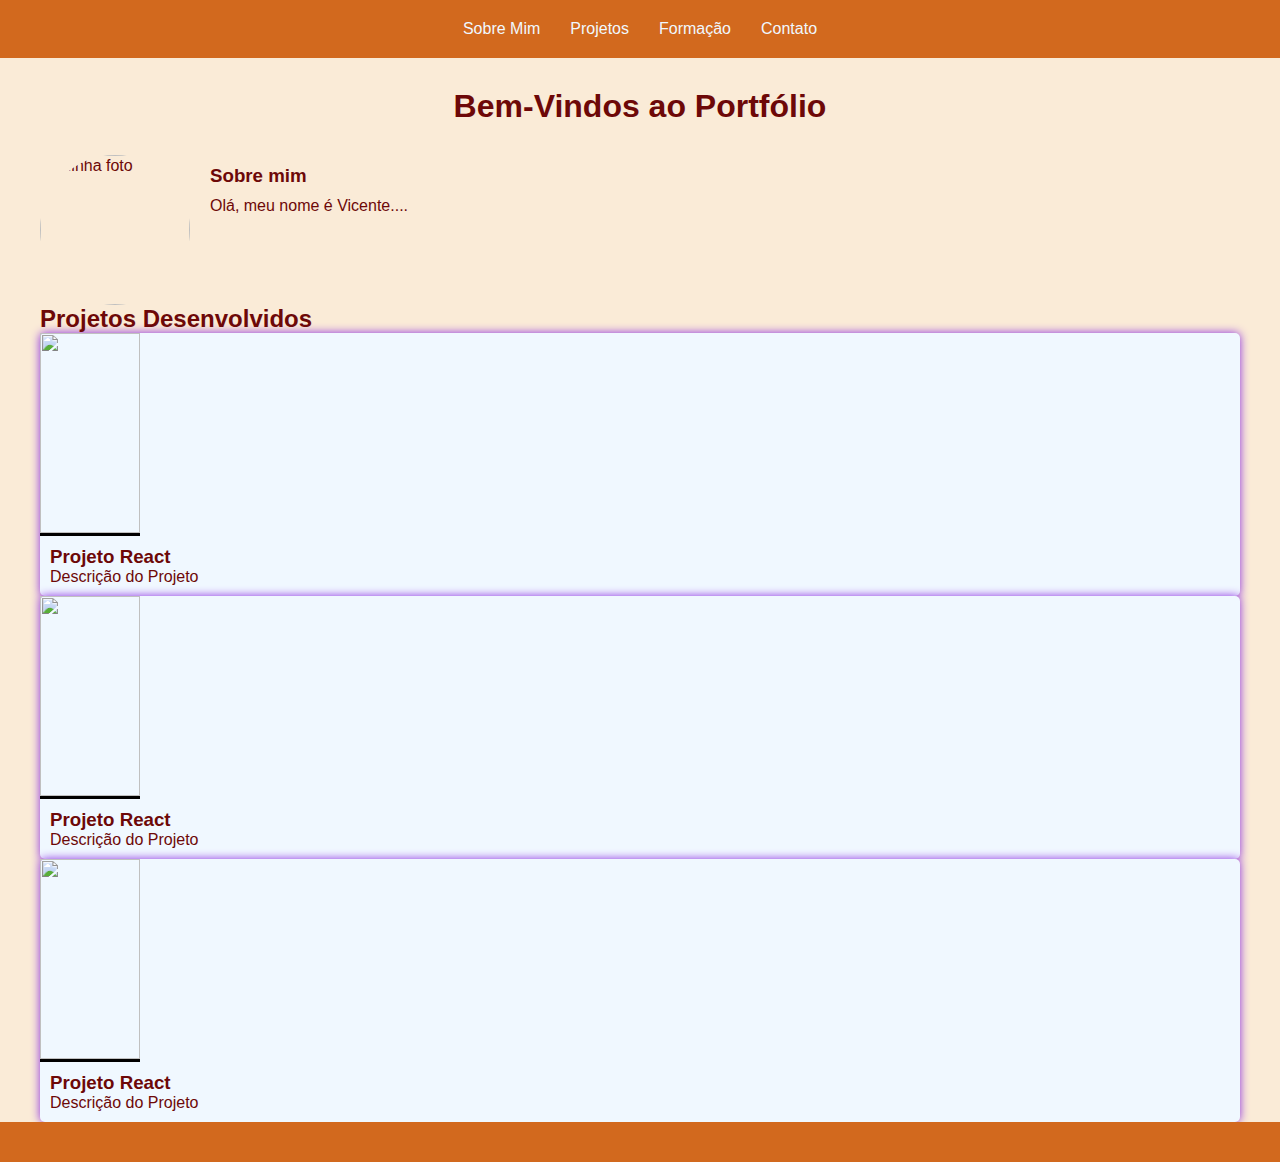
==== index.html @ 8ea1b026 "portfolio" ====
<html lang="en">

<head>
    <meta charset="UTF-8">
    <meta name="viewport" content="width=device-width, initial-scale=1.0">
    <link href="css/style.css" rel="stylesheet" />

    <title>Pagina inicial do Portfólio</title>
</head>

<body class="body">
    <header class="site-header">
        <div class="container">
            <nav class="main-navigation">
                <ul>
                    <li><a href="#sobre-mim">Sobre Mim</a></li></br>
                    <li><a href="#projetos">Projetos</a></li></br>
                    <li><a href="#formacao">Formação</a></li></br>
                    <li><a href="#contato">Contato</a></li></br>

                </ul>
            </nav>
        </div>
    </header>

    <main class="container">

        <div class="titulo">
            <h1>Bem-Vindos ao Portfólio</h1>
        </div>
        <section class="clearfix">
            <div>
                <img class="profile-pic"
                    src="https://cdn.dooca.store/559/products/pcgc03-e-5_640x640+fill_ffffff.png?v=1671125504&webp=0"
                    alt="Minha foto" />


            </div>
            <div class="nome-portfolio">
                <h3>Sobre mim</h3>
            </div>
            <div>
                <p>Olá, meu nome é Vicente....</p>
            </div>
        </section>
        <section>
            <h2>Projetos Desenvolvidos</h2>
            <div class="project-grid"></div>
            <article class="project-item">
                <img src="https://devsagaz.com.br/content/images/2023/05/Ekran-Resmi-2019-11-18-18.08.13.png" />
                <div class="project-info">
                    <h3>Projeto React</h3>
                    <p>Descrição do Projeto</p>
                </div>
            </article>
            <article class="project-item">
                <img src="https://devsagaz.com.br/content/images/2023/05/Ekran-Resmi-2019-11-18-18.08.13.png" />
                <div class="project-info">
                    <h3>Projeto React</h3>
                    <p>Descrição do Projeto</p>
                </div>
            </article>
            <article class="project-item">
                <img src="https://devsagaz.com.br/content/images/2023/05/Ekran-Resmi-2019-11-18-18.08.13.png" />
                <div class="project-info">
                    <h3>Projeto React</h3>
                    <p>Descrição do Projeto</p>
                </div>
            </article>
            </div>
        </section>
        <div>

        </div>

    </main>

    <footer class="site-footer">

    </footer>

</body>

</html>
---- css/style.css ----
*{
    margin: 0;
    padding: 0;
}

.body{
    font-family: Verdana, Geneva, Tahoma, sans-serif;
    background-color: antiquewhite;
    color: rgb(109, 8, 8);
}
.titulo{

    padding: 30 300px;
    text-align: center;
}

.nome-portfolio{
    padding: 10 0px;
}
.projetos-desenvolvidos{
    border: 1px solid black;
    background-color: aliceblue;
    border-radius: 10px;
    width: 300px;
}

/*.ajuste-imagem{
    width: 300px;
    border-radius: 1px;
}
*/

.project-grid{
    display: grid;
    gap: 20px;
    grid-template-columns: repeat(auto-fit, minmax(300px, 1fr));
}
.project-item{
    background-color: aliceblue;
    box-shadow: 0 0 10px blueviolet;
    border-radius: 5px;
}

.project-item img{
    width: 100px;
    height: 200px;
    object-fit: contain;
    border-bottom: 3px solid black;
}

.project-info {
    padding: 10px;
}

.container{
    max-width: 1200px;
    padding: 0 20px;
    margin: auto;
}

/*.circle img{
    position: absolute;
    bottom: 0;
    max-width: 150px;
}
.circle {
    background-color: #aaa;
    border-radius: 50%;
    width: 150px;
    height: 150px;
    overflow: hidden;
    position: relative;
  }
*/

.profile-pic{
    float: left;
    width: 150px;
    height: 150px;
    border-radius: 50%;
    object-fit: cover;
    margin-right: 20px;
}

.clearfix::after{
    content: "";
    clear: both;
    display: table;
}
.site-header, .site-footer{
    background-color: chocolate;
    color: aquamarine;
    padding: 20px 0;
}
.main-navigation ul{
    display: flex;
    justify-content: center;
    list-style-type: none;
}

.main-navigation a{
    color: aliceblue;
    text-decoration: none;
}
.main-navigation li{
    padding: 0 15px;
}
.main-principal{
    background-color: rgb(238, 215, 207);
}
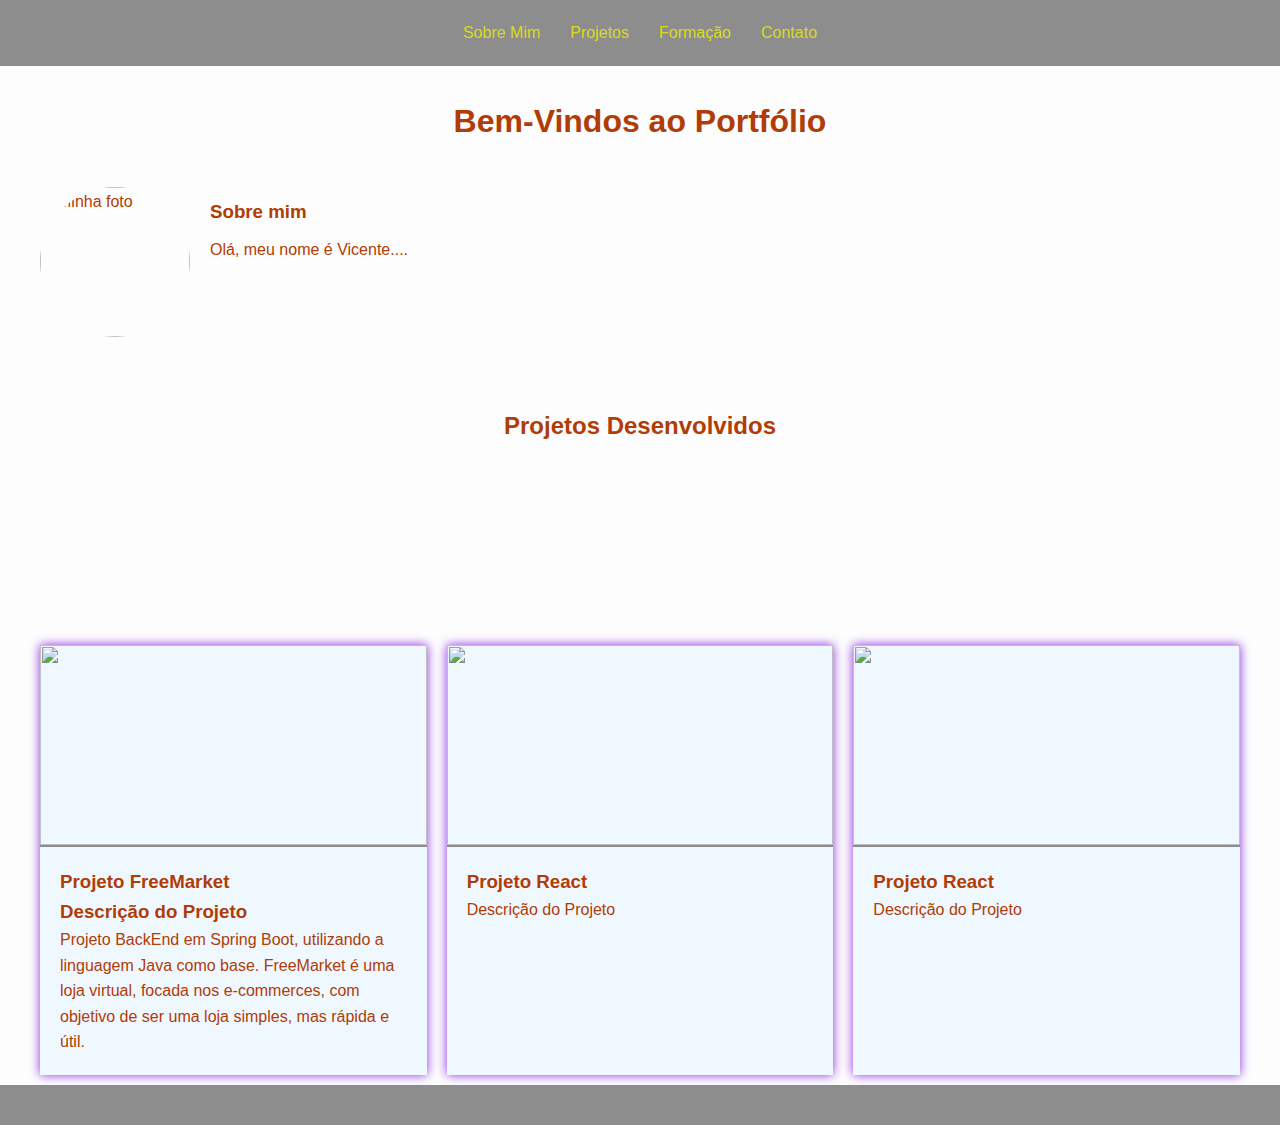
==== commit 349f0cff: "correção e melhorias" ====
--- a/index.html
+++ b/index.html
@@ -3,12 +3,23 @@
 <head>
     <meta charset="UTF-8">
     <meta name="viewport" content="width=device-width, initial-scale=1.0">
+    
+    <meta name="description"
+        content="Portfólio de Vicente Yoneyama Júnior, acadêmico do curso de Engenharia de Software da instituição IFPR - Paranavaí">
+    <meta name="keywords" content="desenvolvedor web, portfólio, projetos web, formação em programação">
+    <meta name="author" content="Vicente Yoneyama Júnior">
+    <!-- Open Graph / Facebook -->
+    <meta property="og:title" content="Nome do Portfólio - Desenvolvedor Web">
+    <meta property="og:description" content="Portfólio de [Seu Nome], desenvolvedor web.">
+    <meta property="og:image" content="URL_da_Imagem_de_Destaque">
+    <meta property="og:url" content="URL_da_Página">
+
     <link href="css/style.css" rel="stylesheet" />
 
-    <title>Pagina inicial do Portfólio</title>
+    <title>Portfólio Vicente Yoneyama Júnior</title>
 </head>
 
-<body class="body">
+<body>
     <header class="site-header">
         <div class="container">
             <nav class="main-navigation">
@@ -28,7 +39,7 @@
         <div class="titulo">
             <h1>Bem-Vindos ao Portfólio</h1>
         </div>
-        <section class="clearfix">
+        <section id="sobre-mim" class="section clearfix">
             <div>
                 <img class="profile-pic"
                     src="https://cdn.dooca.store/559/products/pcgc03-e-5_640x640+fill_ffffff.png?v=1671125504&webp=0"
@@ -43,30 +54,36 @@
                 <p>Olá, meu nome é Vicente....</p>
             </div>
         </section>
-        <section>
-            <h2>Projetos Desenvolvidos</h2>
-            <div class="project-grid"></div>
-            <article class="project-item">
-                <img src="https://devsagaz.com.br/content/images/2023/05/Ekran-Resmi-2019-11-18-18.08.13.png" />
-                <div class="project-info">
-                    <h3>Projeto React</h3>
-                    <p>Descrição do Projeto</p>
-                </div>
-            </article>
-            <article class="project-item">
-                <img src="https://devsagaz.com.br/content/images/2023/05/Ekran-Resmi-2019-11-18-18.08.13.png" />
-                <div class="project-info">
-                    <h3>Projeto React</h3>
-                    <p>Descrição do Projeto</p>
-                </div>
-            </article>
-            <article class="project-item">
-                <img src="https://devsagaz.com.br/content/images/2023/05/Ekran-Resmi-2019-11-18-18.08.13.png" />
-                <div class="project-info">
-                    <h3>Projeto React</h3>
-                    <p>Descrição do Projeto</p>
-                </div>
-            </article>
+        <section id="projetos" class="section">
+            <div class="dev-project">
+                <h2>Projetos Desenvolvidos</h2>
+            </div>
+            <div class="projects-grid">
+                <article class="project-item">
+                    <img src="https://pbs.twimg.com/profile_images/1235868806079057921/fTL08u_H_400x400.png" />
+                    <div class="project-info">
+                        <h3>Projeto FreeMarket</h3>
+                        <h3>Descrição do Projeto</h3>
+                        <p>Projeto BackEnd em Spring Boot, utilizando a linguagem Java como base.
+                            FreeMarket é uma loja virtual, focada nos e-commerces, com objetivo
+                            de ser uma loja simples, mas rápida e útil.
+                        </p>
+                    </div>
+                </article>
+                <article class="project-item">
+                    <img src="https://devsagaz.com.br/content/images/2023/05/Ekran-Resmi-2019-11-18-18.08.13.png" />
+                    <div class="project-info">
+                        <h3>Projeto React</h3>
+                        <p>Descrição do Projeto</p>
+                    </div>
+                </article>
+                <article class="project-item">
+                    <img src="https://devsagaz.com.br/content/images/2023/05/Ekran-Resmi-2019-11-18-18.08.13.png" />
+                    <div class="project-info">
+                        <h3>Projeto React</h3>
+                        <p>Descrição do Projeto</p>
+                    </div>
+                </article>
             </div>
         </section>
         <div>
--- a/css/style.css
+++ b/css/style.css
@@ -1,95 +1,23 @@
-*{
+@import url(variable.css);
+
+*, *::before, *::after {
     margin: 0;
     padding: 0;
 }
-
-.body{
+body{
     font-family: Verdana, Geneva, Tahoma, sans-serif;
-    background-color: antiquewhite;
-    color: rgb(109, 8, 8);
+    line-height: 1.6;
+    color: rgb(177, 60, 5);
+    background-color: rgb(253, 253, 253);
 }
-.titulo{
-
-    padding: 30 300px;
-    text-align: center;
-}
-
-.nome-portfolio{
-    padding: 10 0px;
-}
-.projetos-desenvolvidos{
-    border: 1px solid black;
-    background-color: aliceblue;
-    border-radius: 10px;
-    width: 300px;
-}
-
-/*.ajuste-imagem{
-    width: 300px;
-    border-radius: 1px;
-}
-*/
-
-.project-grid{
-    display: grid;
-    gap: 20px;
-    grid-template-columns: repeat(auto-fit, minmax(300px, 1fr));
-}
-.project-item{
-    background-color: aliceblue;
-    box-shadow: 0 0 10px blueviolet;
-    border-radius: 5px;
-}
-
-.project-item img{
-    width: 100px;
-    height: 200px;
-    object-fit: contain;
-    border-bottom: 3px solid black;
-}
-
-.project-info {
-    padding: 10px;
-}
-
 .container{
     max-width: 1200px;
     padding: 0 20px;
     margin: auto;
 }
-
-/*.circle img{
-    position: absolute;
-    bottom: 0;
-    max-width: 150px;
-}
-.circle {
-    background-color: #aaa;
-    border-radius: 50%;
-    width: 150px;
-    height: 150px;
-    overflow: hidden;
-    position: relative;
-  }
-*/
-
-.profile-pic{
-    float: left;
-    width: 150px;
-    height: 150px;
-    border-radius: 50%;
-    object-fit: cover;
-    margin-right: 20px;
-}
-
-.clearfix::after{
-    content: "";
-    clear: both;
-    display: table;
-}
 .site-header, .site-footer{
-    background-color: chocolate;
-    color: aquamarine;
+    background-color: var(--primary-color);
+    color: rgb(34, 175, 6);
     padding: 20px 0;
 }
 .main-navigation ul{
@@ -98,13 +26,107 @@
     list-style-type: none;
 }
 
-.main-navigation a{
-    color: aliceblue;
-    text-decoration: none;
-}
 .main-navigation li{
     padding: 0 15px;
 }
+.main-navigation a{
+    color: rgb(216, 219, 30);
+    text-decoration: none;
+}
+.section{
+    padding: 10px 0;
+}
+.profile-pic{
+    float: left;
+    width: 150px;
+    height: 150px;
+    border-radius: 50%;
+    object-fit: cover;
+    margin-right: 20px;
+    animation: fadeIn 2s;
+}
+
+.dev-project{
+    padding: 50px;
+    text-align: center;
+    display: flex;
+    justify-content: center;
+    align-items: top;
+    margin-bottom: 150px;
+}
+
+.nome-portfolio{
+    padding: 10 0px;
+}
+.projects-grid {
+    display: grid;
+    grid-gap: 20px;
+    grid-template-columns: repeat(auto-fit, minmax(300px, 1fr));
+}
+
+.project-item{
+    background-color: aliceblue;
+    box-shadow: 0 0 10px blueviolet;
+    transition: box-shadow var(--transition-speed) ;
+}
+.project-item:hover{
+    box-shadow: 0 0 15px red;
+}
+
+.project-item img{
+    width: 100%;
+    height: 200px;
+    object-fit: contain;
+    border-bottom: 2px solid var(--primary-color)
+}
+
+.project-info {
+    padding: 20px;
+}
+
+.contact-info {
+    margin-top: 20px;
+}
+
+.clearfix::after{
+    content: "";
+    clear: both;
+    display: table;
+}
 .main-principal{
-    background-color: rgb(238, 215, 207);
-}+    background-color: rgb(129, 42, 13);
+}
+
+.titulo{
+
+    padding: 30 300px;
+    text-align: center;
+}
+
+@media screen and (max-width: 760px) {
+    .main-navigation ul{
+        flex-direction: column;
+    }
+    .main-navigation li{
+        margin-bottom: 10px;
+        font-size: large;
+    }
+    .profile-pic{
+        float: none;
+        display: block;
+        margin: 0 auto;
+    }
+    .section{
+        text-align: center;
+    }
+}
+
+@keyframes fadeIn {
+    from{opacity: 0;}
+    to{opacity: 1;}
+}
+/*@keyframes fadeIn {
+    from{opacity: 0;}
+    to{opacity: 1;}
+}
+*/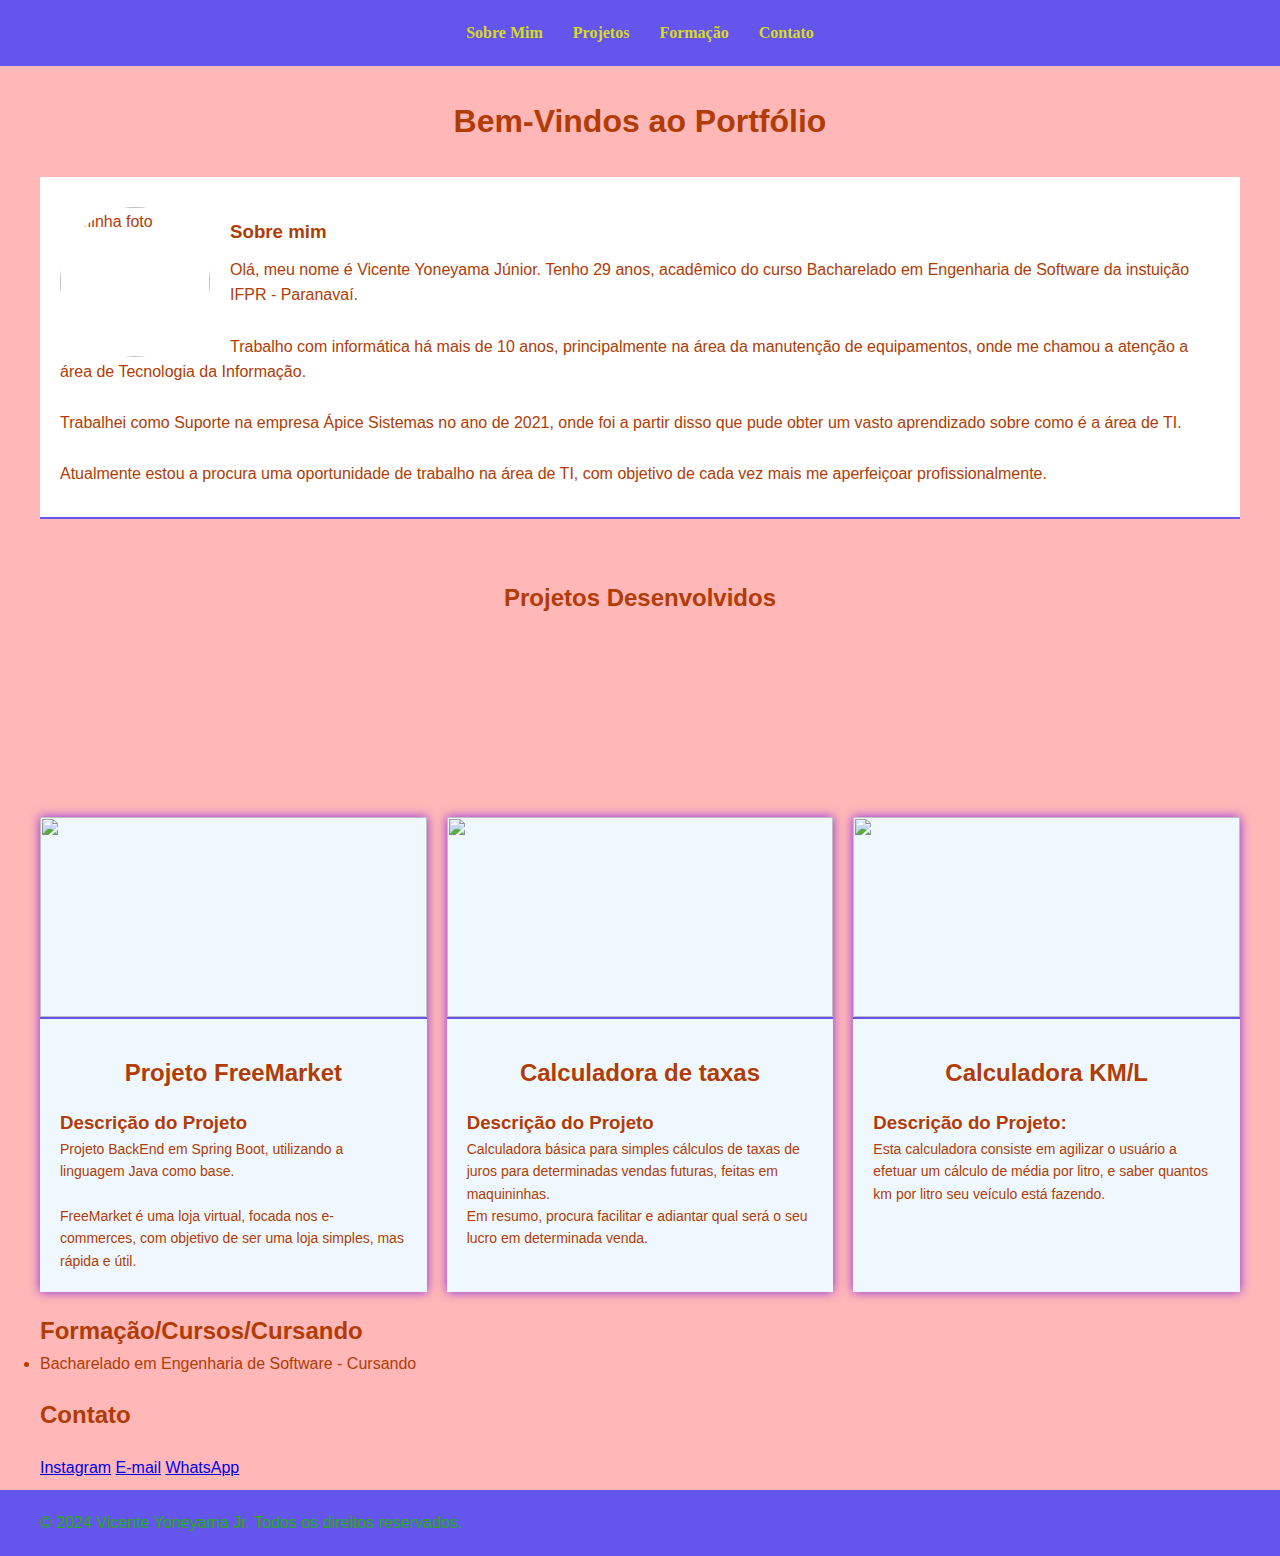
==== commit ddd80acd: "index.js, mudança de aparencia do index.html e alterações no style" ====
--- a/index.html
+++ b/index.html
@@ -3,7 +3,7 @@
 <head>
     <meta charset="UTF-8">
     <meta name="viewport" content="width=device-width, initial-scale=1.0">
-    
+
     <meta name="description"
         content="Portfólio de Vicente Yoneyama Júnior, acadêmico do curso de Engenharia de Software da instituição IFPR - Paranavaí">
     <meta name="keywords" content="desenvolvedor web, portfólio, projetos web, formação em programação">
@@ -36,13 +36,15 @@
 
     <main class="container">
 
+        
         <div class="titulo">
             <h1>Bem-Vindos ao Portfólio</h1>
         </div>
-        <section id="sobre-mim" class="section clearfix">
+        <article class="projects-item-about-me">
+          <section id="sobre-mim" class="section clearfix">
             <div>
                 <img class="profile-pic"
-                    src="https://cdn.dooca.store/559/products/pcgc03-e-5_640x640+fill_ffffff.png?v=1671125504&webp=0"
+                    src="https://scontent.fpoa10-1.fna.fbcdn.net/v/t39.30808-1/283891126_3219366348389173_3777387156315779107_n.jpg?stp=dst-jpg_p160x160&_nc_cat=102&ccb=1-7&_nc_sid=5f2048&_nc_eui2=AeFA-M-OtYTYO6gqMR4PvQKE1JZuvB2tTPTUlm68Ha1M9K4TaTdrjVkkFZSaRKCKWke-gynCxLwNi3ejExiL33qG&_nc_ohc=8yw2MXPkxgUAX_AHnWp&_nc_ht=scontent.fpoa10-1.fna&oh=00_AfDrEN3D4ZDpf0EzDbvxOx6LE5D0V97LXMas7DfnKXE6BA&oe=65FD7F28"
                     alt="Minha foto" />
 
 
@@ -51,8 +53,18 @@
                 <h3>Sobre mim</h3>
             </div>
             <div>
-                <p>Olá, meu nome é Vicente....</p>
+                <p class="letra-portfolio">Olá, meu nome é Vicente Yoneyama Júnior. Tenho 29 anos, acadêmico do curso
+                    Bacharelado em Engenharia de Software da instuição IFPR - Paranavaí.</br></br>
+                    Trabalho com informática há mais de 10 anos, principalmente na área da manutenção
+                    de equipamentos, onde me chamou a atenção a área de Tecnologia da Informação.</br></br>
+                    Trabalhei como Suporte na empresa Ápice Sistemas no ano de 2021, onde foi a partir disso
+                    que pude obter um vasto aprendizado sobre como é a área de TI.</br></br>
+                    Atualmente estou a procura uma oportunidade de trabalho na área de TI, com objetivo
+                    de cada vez mais me aperfeiçoar profissionalmente.
+
+                </p>
             </div>
+        </article>
         </section>
         <section id="projetos" class="section">
             <div class="dev-project">
@@ -62,38 +74,66 @@
                 <article class="project-item">
                     <img src="https://pbs.twimg.com/profile_images/1235868806079057921/fTL08u_H_400x400.png" />
                     <div class="project-info">
-                        <h3>Projeto FreeMarket</h3>
+                        <h2 class="alinhador-project-info">Projeto FreeMarket</h2>
                         <h3>Descrição do Projeto</h3>
-                        <p>Projeto BackEnd em Spring Boot, utilizando a linguagem Java como base.
+                        <p class="project-info-description">Projeto BackEnd em Spring Boot, utilizando a linguagem Java
+                            como base. </br></br>
                             FreeMarket é uma loja virtual, focada nos e-commerces, com objetivo
                             de ser uma loja simples, mas rápida e útil.
                         </p>
                     </div>
                 </article>
                 <article class="project-item">
-                    <img src="https://devsagaz.com.br/content/images/2023/05/Ekran-Resmi-2019-11-18-18.08.13.png" />
+                    <img
+                        src="https://upload.wikimedia.org/wikipedia/commons/thumb/9/99/Unofficial_JavaScript_logo_2.svg/1200px-Unofficial_JavaScript_logo_2.svg.png" />
                     <div class="project-info">
-                        <h3>Projeto React</h3>
-                        <p>Descrição do Projeto</p>
+                        <h2 class="alinhador-project-info">Calculadora de taxas</h2>
+                        <h3>Descrição do Projeto</h3>
+                        <p class="project-info-description">Calculadora básica para simples cálculos de taxas
+                            de juros para determinadas vendas futuras, feitas em maquininhas. </br>
+                            Em resumo, procura facilitar e adiantar qual
+                            será o seu lucro em determinada venda.
+                        </p>
                     </div>
                 </article>
                 <article class="project-item">
-                    <img src="https://devsagaz.com.br/content/images/2023/05/Ekran-Resmi-2019-11-18-18.08.13.png" />
+                    <img src="https://ayltoninacio.com.br/img/p/32w1500.jpg" />
                     <div class="project-info">
-                        <h3>Projeto React</h3>
-                        <p>Descrição do Projeto</p>
+                        <h2 class="alinhador-project-info">Calculadora KM/L</h2>
+                        <h3>Descrição do Projeto:</h3>
+                        <p class="project-info-description">Esta calculadora
+                            consiste em agilizar o usuário a efetuar um cálculo
+                            de média por litro, e saber quantos km por litro
+                            seu veículo está fazendo.
+                        </p>
                     </div>
                 </article>
             </div>
         </section>
-        <div>
+        <section id="formacao" class="section">
+            <h2>Formação/Cursos/Cursando</h2>
+            <ul>
+                <li>Bacharelado em Engenharia de Software - Cursando</li>
+            </ul>
+        </section>
 
-        </div>
+        <section id="contato" class="container section">
+            <h2>Contato</h2>
+            <div class="contact-info">
 
+                <a href="https://instagram.com/yoneyamav94" target="_blank" rel="noopener noreferrer">Instagram</a>
+
+                <a href="mailto:vicenteyoneyama@gmail.com">E-mail</a>
+
+                <a href="https://wa.me/+5544998381173" target="_blank" rel="noopener noreferrer">WhatsApp</a>
+            </div>
+        </section>
     </main>
 
     <footer class="site-footer">
-
+        <div class="container">
+            <p>&copy; 2024 Vicente Yoneyama Jr. Todos os direitos reservados.</p>
+        </div>
     </footer>
 
 </body>
--- a/css/style.css
+++ b/css/style.css
@@ -8,7 +8,7 @@
     font-family: Verdana, Geneva, Tahoma, sans-serif;
     line-height: 1.6;
     color: rgb(177, 60, 5);
-    background-color: rgb(253, 253, 253);
+    background-color: rgb(255, 183, 183);
 }
 .container{
     max-width: 1200px;
@@ -31,7 +31,9 @@
 }
 .main-navigation a{
     color: rgb(216, 219, 30);
+    font-family: 'Lucida Sans';
     text-decoration: none;
+    font-weight: bold;
 }
 .section{
     padding: 10px 0;
@@ -58,10 +60,18 @@
 .nome-portfolio{
     padding: 10 0px;
 }
+.letra-portfolio{
+    font-weight: 12px;
+}
 .projects-grid {
     display: grid;
     grid-gap: 20px;
     grid-template-columns: repeat(auto-fit, minmax(300px, 1fr));
+}
+.projects-item-about-me{
+    padding: 20px;
+    background-color: rgb(255, 255, 255);
+    border-bottom: 2px solid var(--primary-color)
 }
 
 .project-item{
@@ -82,6 +92,13 @@
 
 .project-info {
     padding: 20px;
+}
+.project-info-description {
+    font-size: 14px;
+}
+.alinhador-project-info{
+    text-align: center;
+    padding: 15px;
 }
 
 .contact-info {
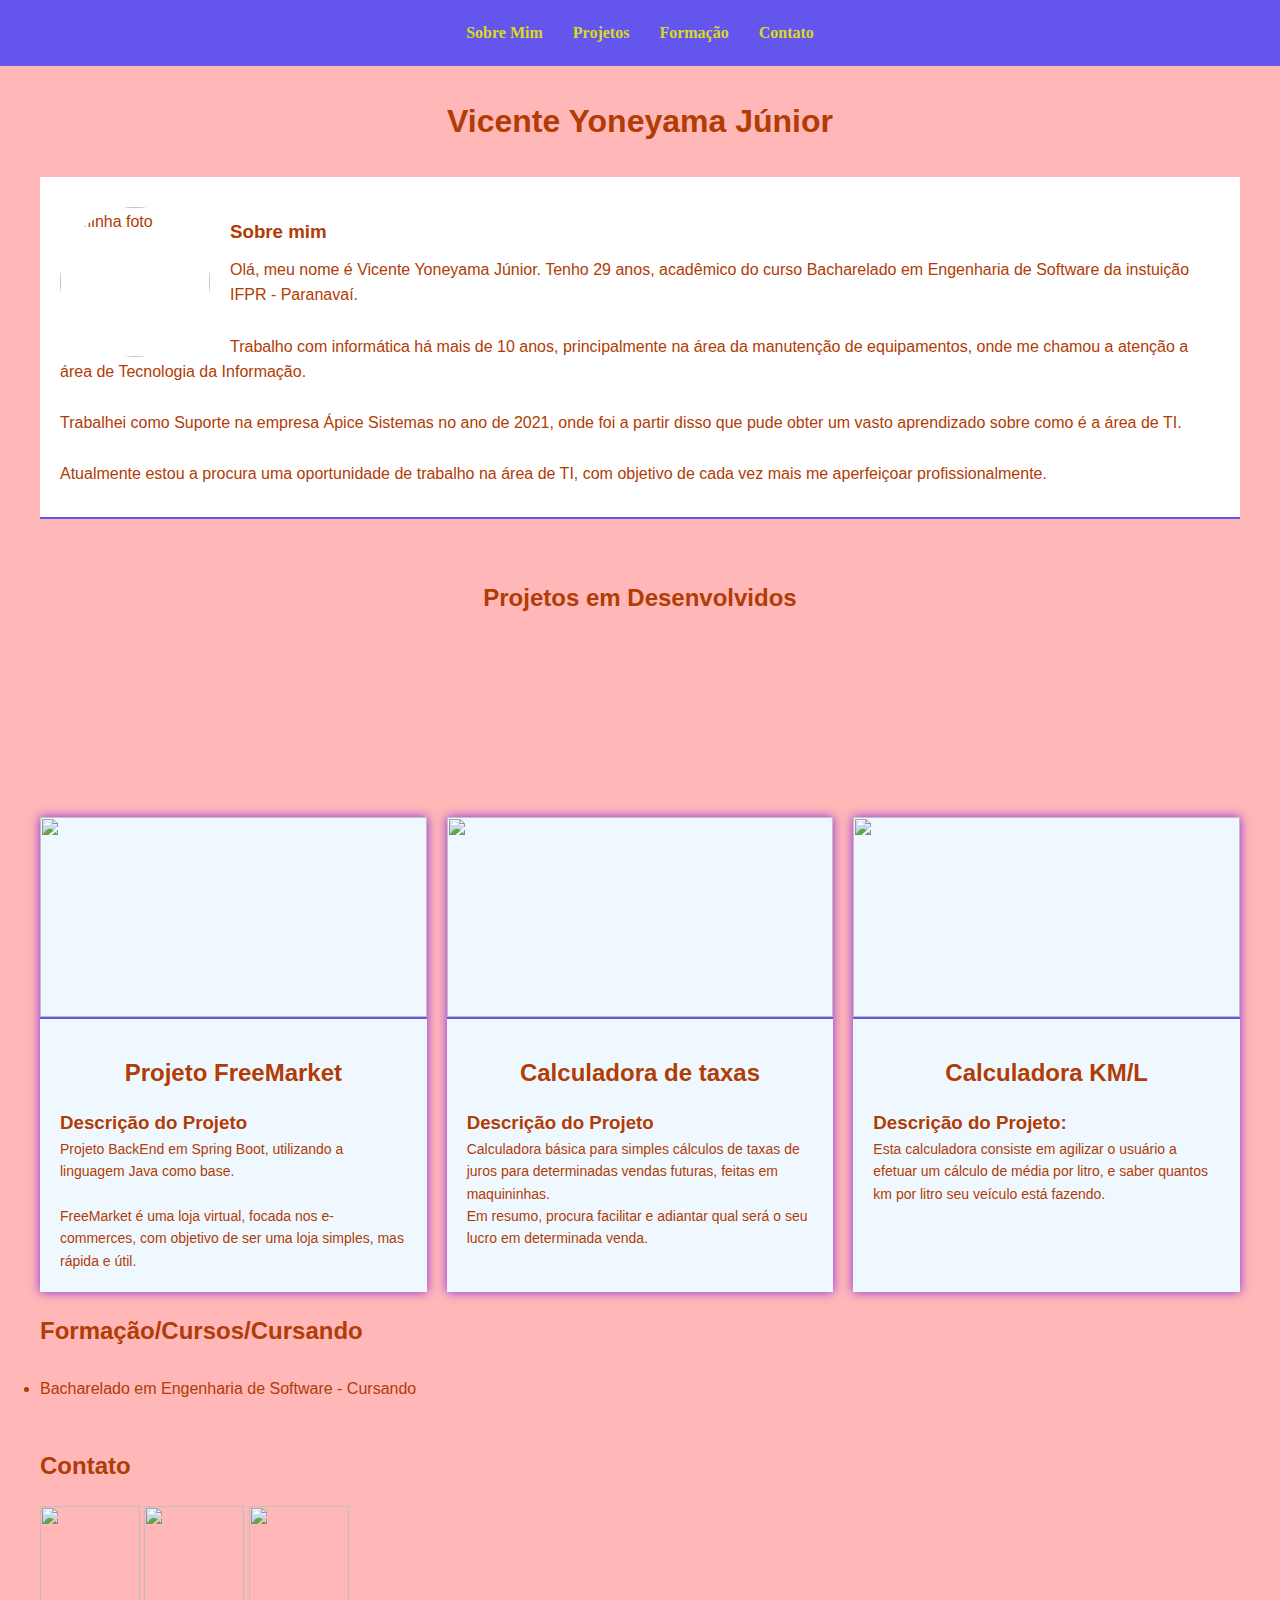
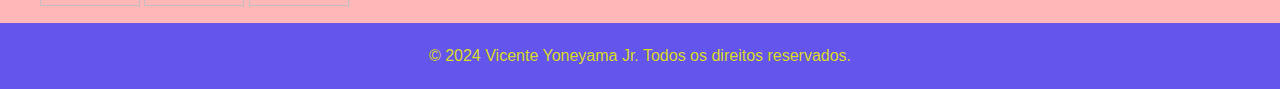
==== commit fba0014c: "portfolio sendo corrigido" ====
--- a/index.html
+++ b/index.html
@@ -38,13 +38,13 @@
 
         
         <div class="titulo">
-            <h1>Bem-Vindos ao Portfólio</h1>
+            <h1>Vicente Yoneyama Júnior</h1>
         </div>
         <article class="projects-item-about-me">
           <section id="sobre-mim" class="section clearfix">
             <div>
                 <img class="profile-pic"
-                    src="https://scontent.fpoa10-1.fna.fbcdn.net/v/t39.30808-1/283891126_3219366348389173_3777387156315779107_n.jpg?stp=dst-jpg_p160x160&_nc_cat=102&ccb=1-7&_nc_sid=5f2048&_nc_eui2=AeFA-M-OtYTYO6gqMR4PvQKE1JZuvB2tTPTUlm68Ha1M9K4TaTdrjVkkFZSaRKCKWke-gynCxLwNi3ejExiL33qG&_nc_ohc=8yw2MXPkxgUAX_AHnWp&_nc_ht=scontent.fpoa10-1.fna&oh=00_AfDrEN3D4ZDpf0EzDbvxOx6LE5D0V97LXMas7DfnKXE6BA&oe=65FD7F28"
+                    src="https://scontent.fpoa10-1.fna.fbcdn.net/v/t39.30808-6/283891126_3219366348389173_3777387156315779107_n.jpg?_nc_cat=102&ccb=1-7&_nc_sid=6ee11a&_nc_eui2=AeFA-M-OtYTYO6gqMR4PvQKE1JZuvB2tTPTUlm68Ha1M9K4TaTdrjVkkFZSaRKCKWke-gynCxLwNi3ejExiL33qG&_nc_ohc=ngyODJkv0L0Q7kNvgG31doA&_nc_ht=scontent.fpoa10-1.fna&oh=00_AYAXKhvsN3XgKwV7r6qVBrku3rwVOBm7aICDxl45nHuKSw&oe=66ADED26"
                     alt="Minha foto" />
 
 
@@ -68,7 +68,7 @@
         </section>
         <section id="projetos" class="section">
             <div class="dev-project">
-                <h2>Projetos Desenvolvidos</h2>
+                <h2>Projetos em Desenvolvidos</h2>
             </div>
             <div class="projects-grid">
                 <article class="project-item">
@@ -84,8 +84,8 @@
                     </div>
                 </article>
                 <article class="project-item">
-                    <img
-                        src="https://upload.wikimedia.org/wikipedia/commons/thumb/9/99/Unofficial_JavaScript_logo_2.svg/1200px-Unofficial_JavaScript_logo_2.svg.png" />
+                    <a href="taxas.html"><img
+                        src="https://upload.wikimedia.org/wikipedia/commons/thumb/9/99/Unofficial_JavaScript_logo_2.svg/1200px-Unofficial_JavaScript_logo_2.svg.png" /></a>
                     <div class="project-info">
                         <h2 class="alinhador-project-info">Calculadora de taxas</h2>
                         <h3>Descrição do Projeto</h3>
@@ -96,8 +96,9 @@
                         </p>
                     </div>
                 </article>
+                
                 <article class="project-item">
-                    <img src="https://ayltoninacio.com.br/img/p/32w1500.jpg" />
+                    <a href="calculadora.html"><img src="https://ayltoninacio.com.br/img/p/32w1500.jpg" /></a>
                     <div class="project-info">
                         <h2 class="alinhador-project-info">Calculadora KM/L</h2>
                         <h3>Descrição do Projeto:</h3>
@@ -108,24 +109,25 @@
                         </p>
                     </div>
                 </article>
+            
             </div>
         </section>
         <section id="formacao" class="section">
-            <h2>Formação/Cursos/Cursando</h2>
+            <h2>Formação/Cursos/Cursando</h2></br>
             <ul>
                 <li>Bacharelado em Engenharia de Software - Cursando</li>
             </ul>
-        </section>
+        </section></br>
 
         <section id="contato" class="container section">
             <h2>Contato</h2>
             <div class="contact-info">
 
-                <a href="https://instagram.com/yoneyamav94" target="_blank" rel="noopener noreferrer">Instagram</a>
+                <a href="https://instagram.com/yoneyamav94"  target="_blank" rel="noopener noreferrer"><img src="https://www.designi.com.br/images/preview/10000152.jpg" class="tamanho-icon"></a>
 
-                <a href="mailto:vicenteyoneyama@gmail.com">E-mail</a>
+                <a href="mailto:vicenteyoneyama@gmail.com"><img src="https://cdn.icon-icons.com/icons2/844/PNG/512/Outlook_icon-icons.com_67087.png" class="tamanho-icon"></a>
 
-                <a href="https://wa.me/+5544998381173" target="_blank" rel="noopener noreferrer">WhatsApp</a>
+                <a href="https://wa.me/+5544998381173" target="_blank" rel="noopener noreferrer"><img src="https://imagepng.org/wp-content/uploads/2017/08/WhatsApp-icone.png" class="tamanho-icon"></a>
             </div>
         </section>
     </main>
--- a/css/style.css
+++ b/css/style.css
@@ -17,8 +17,11 @@
 }
 .site-header, .site-footer{
     background-color: var(--primary-color);
-    color: rgb(34, 175, 6);
+    font-family: Arial, Helvetica, sans-serif;
+    font-style: bold;
+    color: rgb(216, 219, 30);
     padding: 20px 0;
+    text-align: center;
 }
 .main-navigation ul{
     display: flex;
@@ -105,6 +108,11 @@
     margin-top: 20px;
 }
 
+.tamanho-icon{
+    width: 100px;
+    height: 100px;
+}
+
 .clearfix::after{
     content: "";
     clear: both;
